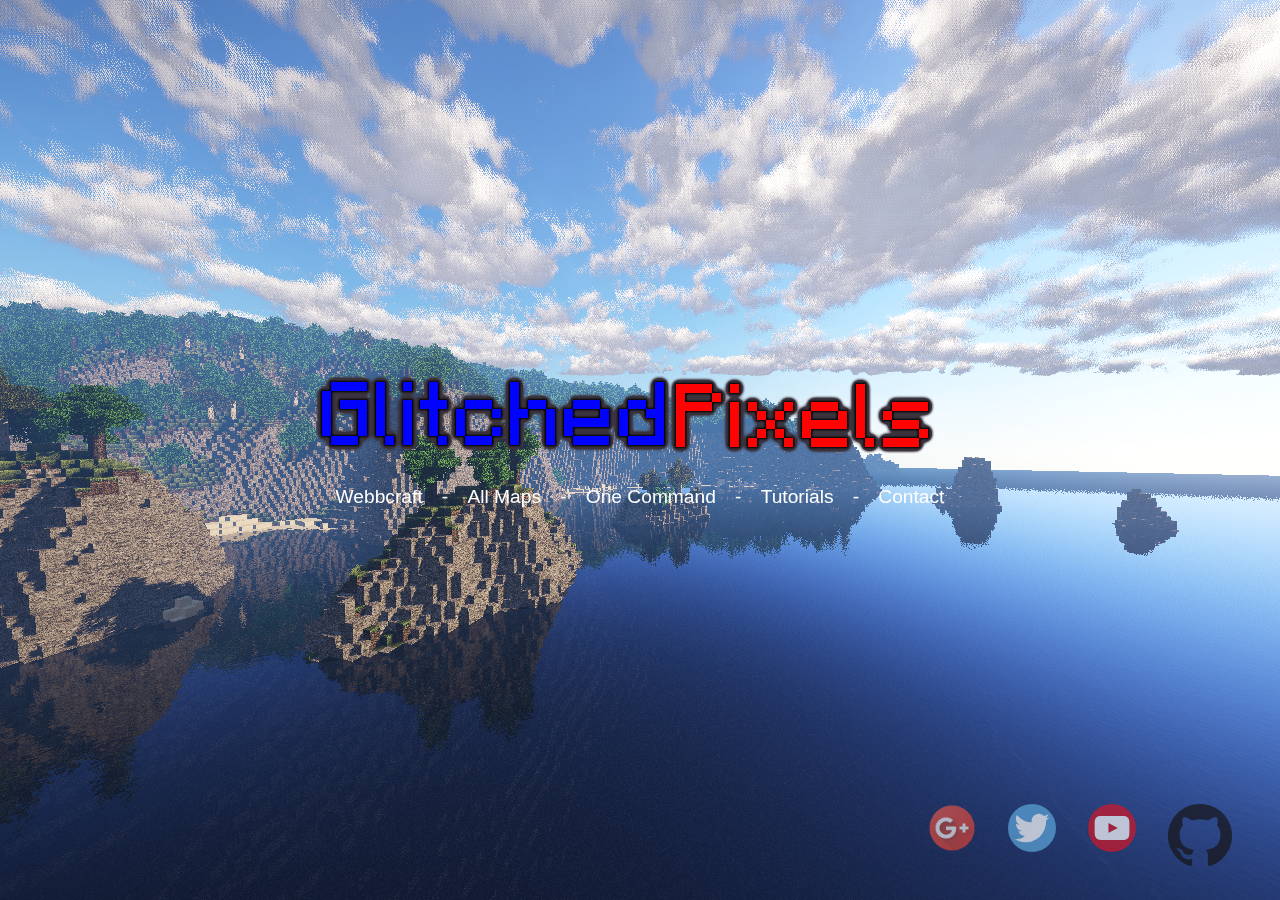
==== index.html @ 09a51621 "Update index.html" ====
<html>
<head profile="http://twitter.com/MCGlitchedPixel" >
    <meta http-equiv="Content-Type" content="text/html; charset=UTF-8" />
    <meta name="viewport" content="width=device-width, initial-scale=1">
    <link href="https://plus.google.com/+GlitchedPixelsMC" rel="publisher" />
    <link href="https://plus.google.com/+GlitchedPixelsMC" rel="author" />
    <title>Home - GlitchedPixels</title>

    <meta property="og:type" content="website" />
    <meta property="og:title" content="Home - GlitchedPixels" />
    <meta property="og:description" content="The official website for the GlitchedPixelsMC youtube channel." />
    <meta property="article:author" content="https://plus.google.com/+GlitchedPixelsMC" />
    <meta property="og:site_name" content="Home - GlitchedPixels" />
    <meta name="twitter:site" content="@mcglitchedpixel" />
    <meta name="twitter:card" content="summary" />
	<!--<script src="http://code.jquery.com/jquery-1.9.1.min.js"></script>-->
	<style>
		body{
			font-family: Verdana,sans-serif;
			display: flex;
			align-items:center;
			justify-content: center;
			width: 100%;
			height: 100%;
			margin: 0;
			padding: 0;
			line-height: 1.2em;
			background-image: url("background.png");
      background-position: center;
      background-repeat: no-repeat;
		    zoom: 1;
		}

		#background{
			position: fixed;
			background-size: cover;
			background-position: center;
			width: 100%;
			height: 100%;
			margin: 0;
			padding: 0;
			top: 0;
			bottom: 0;
			left: 0;
			right: 0;
		}

		#background, #scrollingback{
		    -webkit-transition: opacity .2s ease-in-out;
		       -moz-transition: opacity .2s ease-in-out;
		         -o-transition: opacity .2s ease-in-out;
		            transition: opacity .2s ease-in-out;
		}

		.tran{
			opacity: 0;
		}

		.wc-background{
			background-image: url("img/webbcraft.png");
			opacity: 1;
		}
		.mg-background{
			background-image: url("/static/images/shaders_2.jpg");
			opacity: 1;
		}
		.tt-background{
			background-image: url("/static/images/shaders_1.jpg");
			opacity: 1;
		}
		.ct-background{
			background-image: url("/static/images/shaders_6.jpg");
			opacity: 1;
		}


		#scrollingback{
			z-index: 0;
			display: block;
			width:100%;
			height:100%;
			position:fixed;
			background-repeat: repeat-x;
			left: 0;
			right: 0;
			bottom: 0;
			top: 0;
			background-position: 0% bottom;
			background-size: auto 35%;
		}

		#content{
			position: relative;
		}

		#links{
			-webkit-animation: fadeinNav 3s 1 ease-out;
			-moz-animation: fadeinNav 3s 1 ease-out;
		    animation: fadeinNav 3s 1 ease-out;
		}

		.fadeout{
			-webkit-animation: fadeoutEm 3s 1 ease-out;
			-moz-animation: fadeoutEm 3s 1 ease-out;
		    animation: fadeoutEm 3s 1 ease-out;
		}

		#links > ul{
			list-style: none;
			display: flex;
			margin: 1em;
			padding: 0;
			justify-content: space-around;
		}

		#links > ul > li{
			line-height: 1.2em;
			font-size: 1.2em;
			display: inline-block;
			padding: 0.5em;
			color: white;
		}

		#links > ul > li > a{
			text-decoration: none;
			color: white;
		}

		#links > ul > li > a:hover{
			text-decoration: underline;
		}

		#social{
			bottom: 2em;
			right: 2em;
			height: 3em;
			width: 20em;
			position: fixed;
			list-style: none;
			display: flex;
			margin: 1em;
			padding: 0;
			justify-content: space-around;
		}

		#social > li{
		    -webkit-transition: all .2s ease-in-out;
		       -moz-transition: all .2s ease-in-out;
		         -o-transition: all .2s ease-in-out;
		            transition: all .2s ease-in-out;

			width: 3em;
			height: 3em;
		    opacity: 0.7;
		}

		#social > li:hover{
		            transform: scale(1.2,1.2);
		         -o-transform: scale(1.2,1.2);
		        -ms-transform: scale(1.2,1.2); /* IE 9 */
		       -moz-transform: scale(1.2,1.2);
		    -webkit-transform: scale(1.2,1.2); /* Safari and Chrome */

		    opacity: 1;
		}

		/* Chrome, Safari, Opera */
		@-moz-keyframes backscroll {
		    from {background-position: 0% bottom;}
		    to {background-position: 10000% bottom;}
		}

		/* Chrome, Safari, Opera */
		@-webkit-keyframes backscroll {
		    from {background-position: 0% bottom;}
		    to {background-position: 10000% bottom;}
		}

		@keyframes backscroll {
		    from {background-position: 0% bottom;}
		    to {background-position: 10000% bottom;}
		}

		@-moz-keyframes fadeinHeader {
		    from {transform: translate(0, 20%);opacity: 0;}
		    to {transform: translate(0, 0);opacity: 1;}
		}
		@-moz-keyframes fadeinNav {
		    from {transform: translate(0, -20%);opacity: 0;}
		    to {transform: translate(0, 0);opacity: 1;}
		}

		@-webkit-keyframes fadeinHeader {
		    from {transform: translate(0, 20%);opacity: 0;}
		    to {transform: translate(0, 0);opacity: 1;}
		}
		@-webkit-keyframes fadeinNav {
		    from {transform: translate(0, -20%);opacity: 0;}
		    to {transform: translate(0, 0);opacity: 1;}
		}

		@keyframes fadeinHeader {
		    from {transform: translate(0, 20%);opacity: 0;}
		    to {transform: translate(0, 0);opacity: 1;}
		}
		@keyframes fadeinNav {
		    from {transform: translate(0, -20%);opacity: 0;}
		    to {transform: translate(0, 0);opacity: 1;}
		}

		#headerimg{
			-webkit-animation: fadeinHeader 3s 1 ease-out;
			-moz-animation: fadeinHeader 3s 1 ease-out;
		    animation: fadeinHeader 3s 1 ease-out;
		}


		@media only screen and (max-device-width: 480px) {
			#social{
				bottom: 1em;
				right: 0em;
				height: 3em;
				width: 100%;
				position: fixed;
				list-style: none;
				display: flex;
				margin: 0em;
				padding: 0;
				justify-content: space-around;
			}

			#links > ul > li:nth-child(2n){
				display: none;
			}

			#links > ul > li{
				line-height: 1.2em;
				font-size: 1.2em;
				display: inline-block;
				padding: 0.5em;
				color: white;
				text-align: center;
			}

					#links > ul{
				list-style: none;
				display: flex;
				margin: 1em;
				padding: 0;
				justify-content: space-around;
				flex-direction: column;
			}
		}

	</style>
</head>
<body class="">
	<section id="background" class="tran"></section>
	<section style="" id="scrollingback"></section>
	<section id="content">
		<img id="headerimg" src="img/GlitchedPixels.png" style="height:auto;margin:auto;max-width: 100%;">
		<nav id="links">
			<ul>
				<li><a onmouseenter="setbg('wc');" onmouseout="clearbg();" href="/webbcraft">Webbcraft</a></li>
				<li>-</li>
				<li><a onmouseenter="setbg('mg');" onmouseout="clearbg();" href="/minigame">All Maps</a></li>
				<li>-</li>
        <li><a onmouseenter="setbg('mg');" onmouseout="clearbg();" href="/cmd">One Command</a></li>
				<li>-</li>
				<li><a onmouseenter="setbg('tt');" onmouseout="clearbg();" href="/tutorial">Tutorials</a></li>
				<li>-</li>
				<li><a onmouseenter="setbg('ct');" onmouseout="clearbg();" href="/contact">Contact</a></li>
			</ul>
		</nav>
	</section>
	<ul id="social">
	<li>
		<a id="google+" href="https://plus.google.com/110327784714025278655?pageId=110327784714025278655">
		<img src="img/gplus-64.png" width='48'>
		</a>
	</li>
	<li>
		<a id="twitter" href="http://twitter.com/MCGlitchedPixel">
		<img src="img/tw.svg">
		</a>
	</li>
	<li>
		<a id="youtube" href="https://www.youtube.com/channel/UCdonyAqPailX07USp7Fq_2Q">
		<img src="img/yt.svg">
		</a>
	</li>
	<li>
		<a href="https://github.com/GlitchedPixelsMC">
		<img src="img/GitHub-Mark-64px.png">
		</a>
	</li>
	</ul>
</body>
<script>
var BODY = document.getElementById("background");
var SCROLLING = document.getElementById("scrollingback");
var SCROLLTIME = 100;
var WINDOWWIDTH = 1000;

function setbg(name){
	SCROLLING.style["opacity"] = 0;
	BODY.style["opacity"] = 1;
	BODY.setAttribute("class", name + "-background");
}
function clearbg(){
	BODY.style["opacity"] = 0;
	SCROLLING.style["opacity"] = 0.5;
}

var imgs = ["/static/images/shaders_5.jpg","/static/images/shaders_2.jpg",
			"/static/images/shaders_1.jpg","/static/images/shaders_6.jpg"]

for(var i = 0; i < imgs.length; i++){
	var temp = new Image();
	temp.src = imgs[i];
}

window.addEventListener("resize", adjustAnimation);

function adjustAnimation(event){
	var width = window.innerWidth;
	var height = window.innerHeight;

	var aspect = height / width;

	//console.log(aspect);
	var time = 100;

	if(aspect < 0.52 && aspect > 0.48){
		time = 50;
	}else if(aspect < 0.55 && aspect > 0.45){
		time = 100;
	}else if(aspect < 0.65 && aspect > 0.35){
		time = 350;
	}else if(aspect < 0.75 && aspect > 0.25){
		time = 700;
	}else if(aspect < 0.9 && aspect > 0.1){
		time = 1000;
	}else{
		time = 1250;
	}

	SCROLLING.style["-webkit-animation"] = "backscroll " + time + "s infinite linear";
	SCROLLING.style["-moz-animation"] = "backscroll " + time + "s infinite linear";
	SCROLLING.style["animation"] = "backscroll " + time + "s infinite linear";

}

adjustAnimation(null);
</script>
</html>
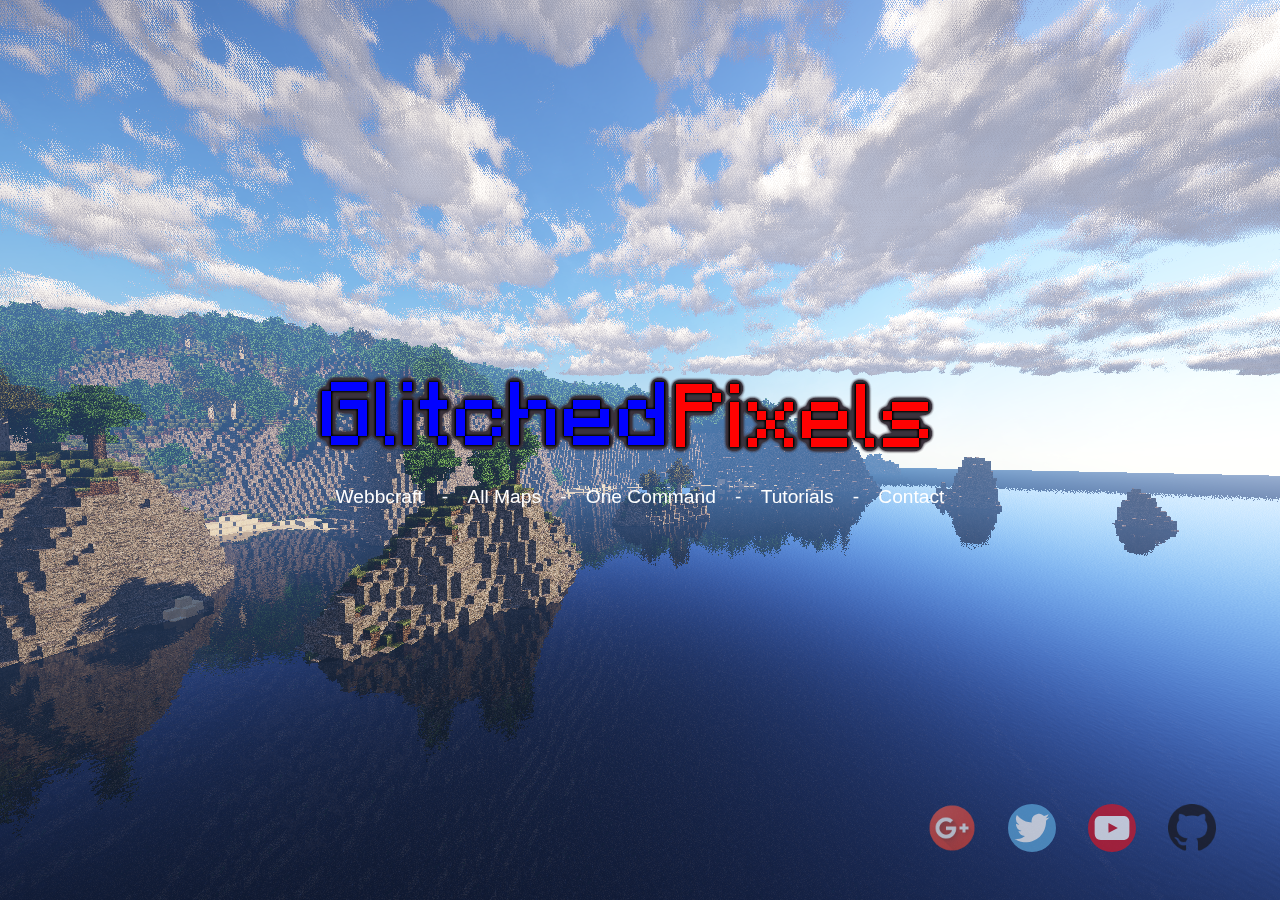
==== commit 5f77ab6e: "Update index.html" ====
--- a/index.html
+++ b/index.html
@@ -292,7 +292,7 @@
 	</li>
 	<li>
 		<a href="https://github.com/GlitchedPixelsMC">
-		<img src="img/GitHub-Mark-64px.png">
+		<img src="img/GitHub-Mark-64px.png" width='48'>
 		</a>
 	</li>
 	</ul>
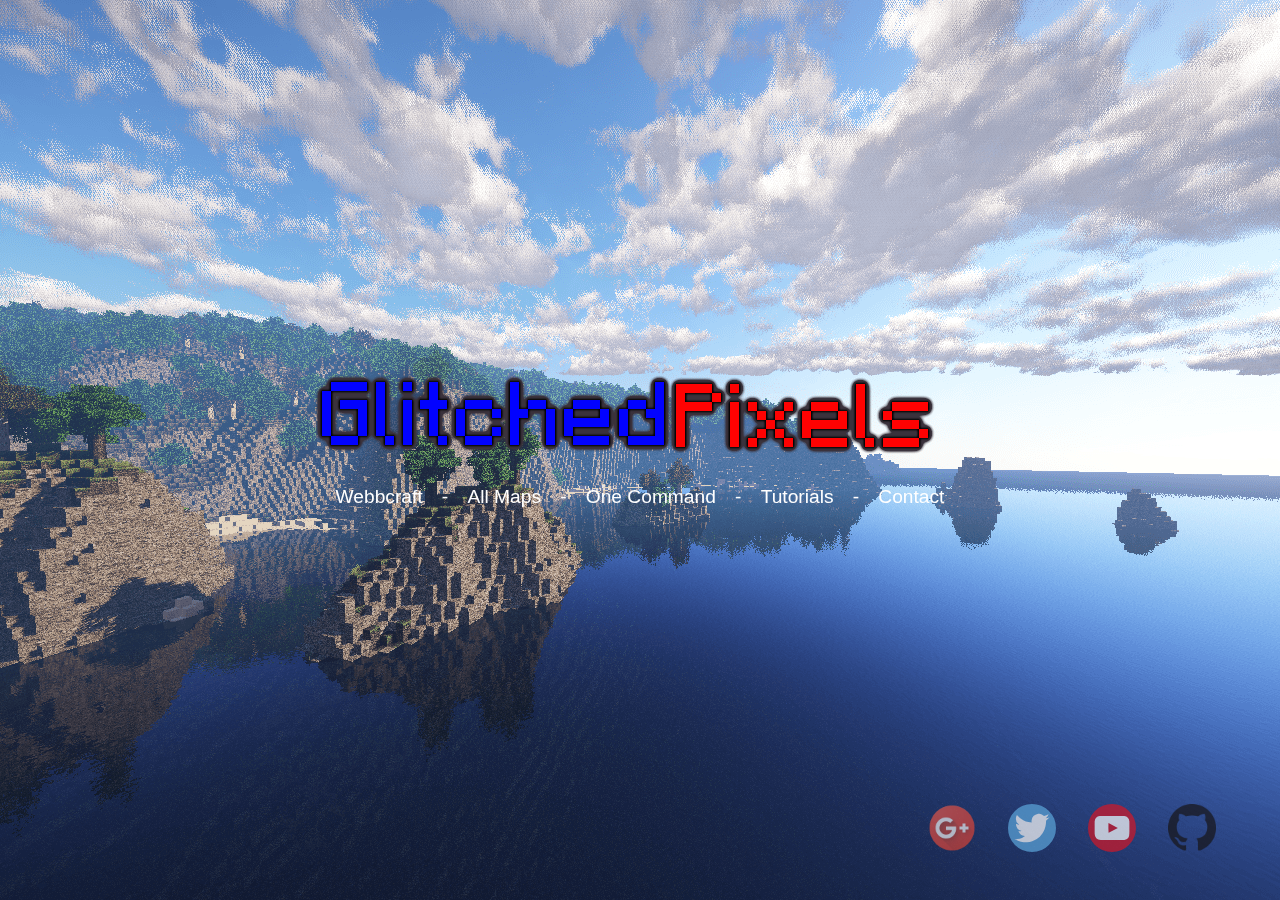
==== commit 83d91409: "preload-optimize1" ====
--- a/index.html
+++ b/index.html
@@ -1,8 +1,9 @@
+
 
 <html>
 <head profile="http://twitter.com/MCGlitchedPixel" >
     <meta http-equiv="Content-Type" content="text/html; charset=UTF-8" />
-    <meta name="viewport" content="width=device-width, initial-scale=1">
+    <meta name=viewport content="width=device-width, initial-scale=1">
     <link href="https://plus.google.com/+GlitchedPixelsMC" rel="publisher" />
     <link href="https://plus.google.com/+GlitchedPixelsMC" rel="author" />
     <title>Home - GlitchedPixels</title>
@@ -15,7 +16,32 @@
     <meta name="twitter:site" content="@mcglitchedpixel" />
     <meta name="twitter:card" content="summary" />
 	<!--<script src="http://code.jquery.com/jquery-1.9.1.min.js"></script>-->
-	<style>
+<script>function preloader() {
+	if (document.images) {
+		var img1 = new Image();
+		var img2 = new Image();
+		var img3 = new Image();
+
+		img1.src = "img/webbcraft.png";
+		img2.src = "img/contact.jpg";
+		img3.src = "background-min.png";
+	}
+}
+function addLoadEvent(func) {
+	var oldonload = window.onload;
+	if (typeof window.onload != 'function') {
+		window.onload = func;
+	} else {
+		window.onload = function() {
+			if (oldonload) {
+				oldonload();
+			}
+			func();
+		}
+	}
+}
+addLoadEvent(preloader);</script>	
+<style>
 		body{
 			font-family: Verdana,sans-serif;
 			display: flex;
@@ -26,7 +52,7 @@
 			margin: 0;
 			padding: 0;
 			line-height: 1.2em;
-			background-image: url("background.png");
+			background-image: url("background-min.png");
       background-position: center;
       background-repeat: no-repeat;
 		    zoom: 1;
@@ -70,7 +96,7 @@
 			opacity: 1;
 		}
 		.ct-background{
-			background-image: url("/static/images/shaders_6.jpg");
+			background-image: url("img/contact.jpg");
 			opacity: 1;
 		}
 
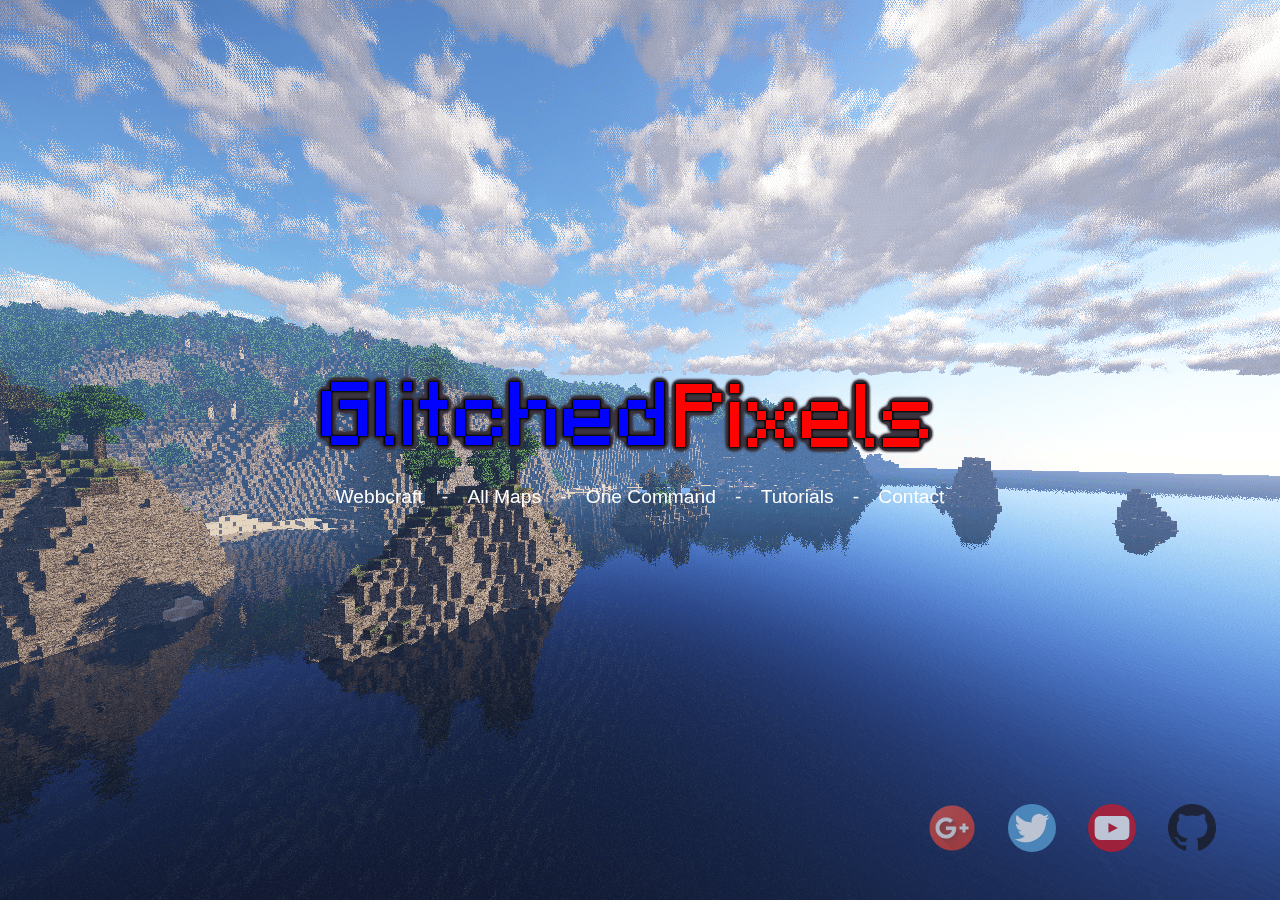
==== commit 4e5456a2: "Update index.html" ====
--- a/index.html
+++ b/index.html
@@ -121,9 +121,9 @@
 		}
 
 		#links{
-			-webkit-animation: fadeinNav 3s 1 ease-out;
-			-moz-animation: fadeinNav 3s 1 ease-out;
-		    animation: fadeinNav 3s 1 ease-out;
+			-webkit-animation: fadeinNav 4s 1 ease-out;
+			-moz-animation: fadeinNav 4s 1 ease-out;
+		    animation: fadeinNav 4s 1 ease-out;
 		}
 
 		.fadeout{
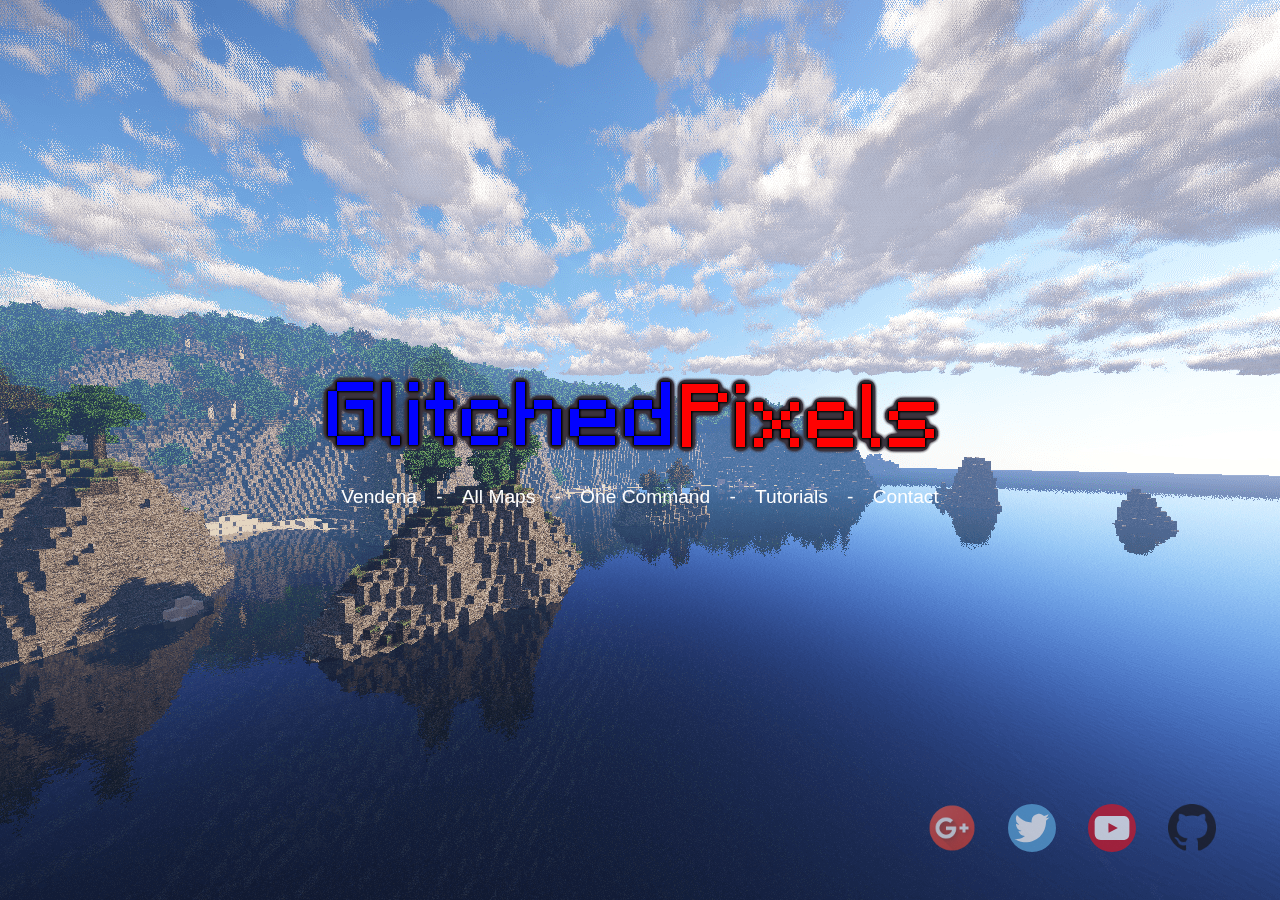
==== commit 247167df: "Update index.html" ====
--- a/index.html
+++ b/index.html
@@ -288,7 +288,7 @@
 		<img id="headerimg" src="img/GlitchedPixels.png" style="height:auto;margin:auto;max-width: 100%;">
 		<nav id="links">
 			<ul>
-				<li><a onmouseenter="setbg('wc');" onmouseout="clearbg();" href="/webbcraft">Webbcraft</a></li>
+				<li><a onmouseenter="setbg('wc');" onmouseout="clearbg();" href="/Vendena">Vendena</a></li>
 				<li>-</li>
 				<li><a onmouseenter="setbg('mg');" onmouseout="clearbg();" href="/minigame">All Maps</a></li>
 				<li>-</li>
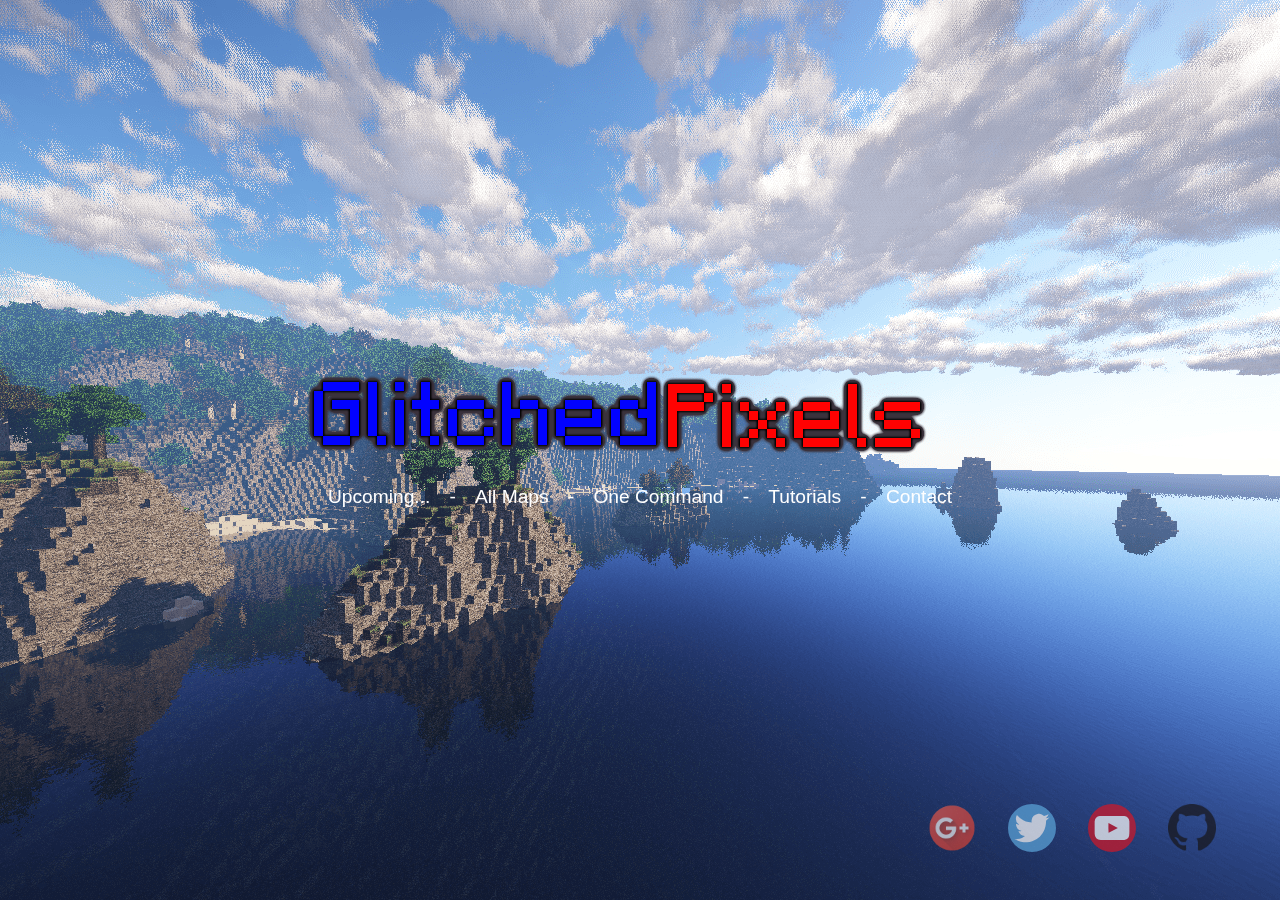
==== commit 300153b8: "Update index.html" ====
--- a/index.html
+++ b/index.html
@@ -288,7 +288,7 @@
 		<img id="headerimg" src="img/GlitchedPixels.png" style="height:auto;margin:auto;max-width: 100%;">
 		<nav id="links">
 			<ul>
-				<li><a onmouseenter="setbg('wc');" onmouseout="clearbg();" href="/Vendena">Vendena</a></li>
+				<li><a onmouseenter="setbg('wc');" onmouseout="clearbg();">Upcoming...</a></li>
 				<li>-</li>
 				<li><a onmouseenter="setbg('mg');" onmouseout="clearbg();" href="/minigame">All Maps</a></li>
 				<li>-</li>
